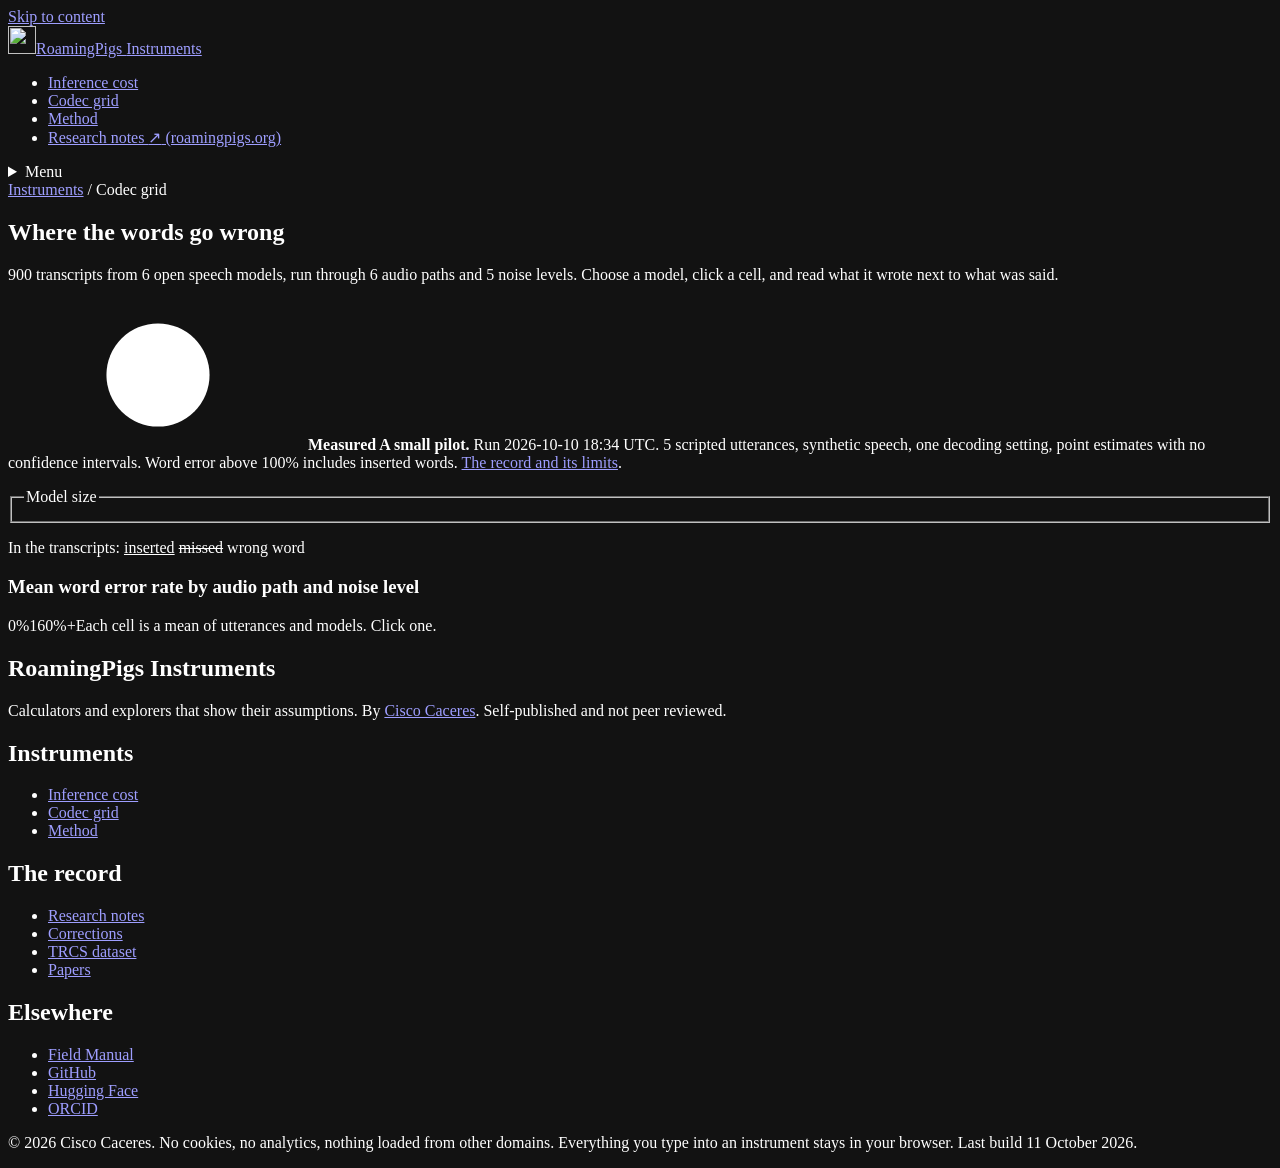
==== site/codec-grid/index.html @ 440fec15 "feat(site): rebuild as instruments with a validated inference model and a transcript explorer Replac" ====
<!doctype html>
<!-- nav-canonical-exempt: independent RoamingPigs property on a personal Cloudflare account, not an Abundera site; it has its own header and footer. -->
<!-- footer-canonical-exempt: same reason as the nav exemption above. -->
<html lang="en">
<head>
  <meta charset="utf-8">
  <meta name="viewport" content="width=device-width, initial-scale=1, viewport-fit=cover">
  <title>Speech Model Codec Grid: 900 Real Transcripts Explorer</title>
  <meta name="description" content="Explore 900 transcripts from six open speech models through telephone codecs and noise. See where word error passes 100% and read what each model wrote.">
  <link rel="canonical" href="https://roamingpigs.ai/codec-grid/">
  <meta name="robots" content="index,follow,max-image-preview:large,max-snippet:-1">
  <meta name="theme-color" content="#0a0b0f">
  <meta name="color-scheme" content="dark">
  <meta name="author" content="Cisco Caceres">
  <meta property="og:type" content="website">
  <meta property="og:site_name" content="RoamingPigs Instruments">
  <meta property="og:locale" content="en_US">
  <meta property="og:title" content="Speech Model Codec Grid: 900 Real Transcripts Explorer">
  <meta property="og:description" content="Explore 900 transcripts from six open speech models through telephone codecs and noise. See where word error passes 100% and read what each model wrote.">
  <meta property="og:url" content="https://roamingpigs.ai/codec-grid/">
  <meta property="og:image" content="https://roamingpigs.ai/og/codec-grid.png">
  <meta property="og:image:width" content="1200">
  <meta property="og:image:height" content="630">
  <meta property="og:image:alt" content="Speech Model Codec Grid: 900 Real Transcripts Explorer">
  <meta name="twitter:card" content="summary_large_image">
  <meta name="twitter:title" content="Speech Model Codec Grid: 900 Real Transcripts Explorer">
  <meta name="twitter:description" content="Explore 900 transcripts from six open speech models through telephone codecs and noise. See where word error passes 100% and read what each model wrote.">
  <meta name="twitter:image" content="https://roamingpigs.ai/og/codec-grid.png">
  <meta name="twitter:image:alt" content="Speech Model Codec Grid: 900 Real Transcripts Explorer">
  <meta property="article:modified_time" content="2026-10-11">
  <script type="application/ld+json">{"@context":"https://schema.org","@graph":[{"@type":"WebSite","@id":"https://roamingpigs.ai/#website","url":"https://roamingpigs.ai/","name":"RoamingPigs Instruments","inLanguage":"en","publisher":{"@id":"https://roamingpigs.ai/#org"},"author":{"@id":"https://roamingpigs.ai/#author"}},{"@type":"Organization","@id":"https://roamingpigs.ai/#org","name":"RoamingPigs","url":"https://roamingpigs.ai/","logo":"https://roamingpigs.ai/icon-512.png","founder":{"@id":"https://roamingpigs.ai/#author"},"sameAs":["https://roamingpigs.org/","https://roamingpigs.com/","https://github.com/RoamingPigs","https://huggingface.co/RoamingPigs"]},{"@type":"Person","@id":"https://roamingpigs.ai/#author","name":"Cisco Caceres","url":"https://ciscocaceres.com/","sameAs":["https://orcid.org/0009-0005-7810-5077","https://github.com/RoamingPigs","https://huggingface.co/RoamingPigs"]},{"@type":"WebPage","@id":"https://roamingpigs.ai/codec-grid/#page","url":"https://roamingpigs.ai/codec-grid/","name":"Speech Model Codec Grid: 900 Real Transcripts Explorer","description":"Explore 900 transcripts from six open speech models through telephone codecs and noise. See where word error passes 100% and read what each model wrote.","inLanguage":"en","isPartOf":{"@id":"https://roamingpigs.ai/#website"},"author":{"@id":"https://roamingpigs.ai/#author"},"dateModified":"2026-10-11"},{"@type":"BreadcrumbList","itemListElement":[{"@type":"ListItem","position":1,"name":"Instruments","item":"https://roamingpigs.ai/"},{"@type":"ListItem","position":2,"name":"Codec grid","item":"https://roamingpigs.ai/codec-grid/"}]},{"@type":"WebApplication","name":"Speech model codec grid explorer","url":"https://roamingpigs.ai/codec-grid/","applicationCategory":"EducationalApplication","operatingSystem":"Any (web browser)","isAccessibleForFree":true,"offers":{"@type":"Offer","price":"0","priceCurrency":"USD"},"creator":{"@id":"https://roamingpigs.ai/#author"}}]}</script>
  <link rel="icon" href="/favicon.svg" type="image/svg+xml">
  <link rel="apple-touch-icon" href="/apple-touch-icon.png">
  <link rel="manifest" href="/site.webmanifest">
  <link rel="preload" href="/fonts/geist.woff2" as="font" type="font/woff2" crossorigin>
  <link rel="stylesheet" href="/css/site.css?v=3194abd3">
</head>
<body>
<a class="skip" href="#main">Skip to content</a>
<svg class="defs" width="0" height="0" aria-hidden="true" focusable="false">
  <defs>
    <symbol id="g-measured" viewBox="0 0 16 16"><circle cx="8" cy="8" r="5.5" fill="currentColor"/></symbol>
    <symbol id="g-modelled" viewBox="0 0 16 16"><circle cx="8" cy="8" r="5.5" fill="none" stroke="currentColor" stroke-width="1.75"/><path d="M8 2.5a5.5 5.5 0 0 1 0 11z" fill="currentColor"/></symbol>
    <symbol id="g-simulated" viewBox="0 0 16 16"><path d="M8 1.8 14.2 8 8 14.2 1.8 8z" fill="none" stroke="currentColor" stroke-width="1.75" stroke-linejoin="round"/></symbol>
    <symbol id="g-proposed" viewBox="0 0 16 16"><circle cx="8" cy="8" r="5.5" fill="none" stroke="currentColor" stroke-width="1.75" stroke-dasharray="2.6 2.2"/></symbol>
  </defs>
</svg>
<header class="site-header">
  <div class="wrap">
    <a class="brand" href="/"><img src="/favicon.svg" alt="" width="28" height="28">RoamingPigs <span>Instruments</span></a>
    <nav class="site-nav" aria-label="Main">
      <ul>
<li><a href="/inference-cost/">Inference cost</a></li><li><a href="/codec-grid/" aria-current="page">Codec grid</a></li><li><a href="/method/">Method</a></li>        <li><a class="sister" href="https://roamingpigs.org/">Research notes <span aria-hidden="true">&nearr;</span><span class="sr-only"> (roamingpigs.org)</span></a></li>
      </ul>
    </nav>
    <details class="nav-toggle">
      <summary>Menu</summary>
      <nav class="site-nav-mobile" aria-label="Main (mobile)">
        <ul>
<li><a href="/inference-cost/">Inference cost</a></li><li><a href="/codec-grid/" aria-current="page">Codec grid</a></li><li><a href="/method/">Method</a></li>          <li><a class="sister" href="https://roamingpigs.org/">Research notes (roamingpigs.org) &nearr;</a></li>
        </ul>
      </nav>
    </details>
  </div>
</header>
<main id="main">
<section class="page-head">
  <div class="wrap">
    <nav class="breadcrumb crumbs" aria-label="Breadcrumb"><a href="/">Instruments</a> / Codec grid</nav>
    <h1>Where the words go wrong</h1>
    <p class="lede">900 transcripts from 6 open speech models, run through 6 audio paths and 5 noise levels. Choose a model, click a cell, and read what it wrote next to what was said.</p>
    <p class="banner"><strong><span class="chip measured"><svg aria-hidden="true"><use href="#g-measured"/></svg>Measured</span> A small pilot.</strong> Run 2026-10-10 18:34 UTC. 5 scripted utterances, synthetic speech, one decoding setting, point estimates with no confidence intervals. Word error above 100% includes inserted words. <a href="https://roamingpigs.org/#radio-audio">The record and its limits</a>.</p>
  </div>
</section>
<div class="wrap">
  <noscript><p class="noscript">The explorer needs JavaScript. The per-cell figures are on <a href="https://roamingpigs.org/#radio-audio">the record</a>.</p></noscript>
  <div class="calc grid-page" id="grid" data-src="/data/e2-grid.json">
    <div class="controls">
      <div class="panel">
        <fieldset class="field"><legend>Model size</legend><div class="seg cols2" id="seg-model"></div></fieldset>
        <fieldset class="field" id="f-utt" hidden><legend>Utterance</legend><div class="seg cols3" id="seg-utt"></div></fieldset>
        <p class="key-line">In the transcripts: <ins>inserted</ins> <del>missed</del> <span class="sub">wrong word</span></p>
      </div>
    </div>
    <div id="out" aria-live="polite">
      <div class="panel">
        <h3 class="sr-only">Mean word error rate by audio path and noise level</h3>
        <div class="heat-wrap" tabindex="0" role="region" aria-label="Heat map, scrolls sideways on small screens"><table class="heat-table" id="heat"></table></div>
        <div class="scale-key"><span>0%</span><span class="ramp" id="ramp"></span><span>160%+</span><span>Each cell is a mean of utterances and models. Click one.</span></div>
      </div>
      <div class="panel viz" id="detail" hidden>
        <h3 id="detail-h"></h3>
        <div class="transcripts" id="trs"></div>
      </div>
    </div>
  </div>
</div>
</main>
<footer class="site-footer">
  <div class="wrap footer-grid">
    <div>
      <h2>RoamingPigs Instruments</h2>
      <p>Calculators and explorers that show their assumptions. By <a href="https://ciscocaceres.com/">Cisco Caceres</a>. Self-published and not peer reviewed.</p>
    </div>
    <div>
      <h2>Instruments</h2>
      <ul><li><a href="/inference-cost/">Inference cost</a></li><li><a href="/codec-grid/">Codec grid</a></li><li><a href="/method/">Method</a></li></ul>
    </div>
    <div>
      <h2>The record</h2>
      <ul>
        <li><a href="https://roamingpigs.org/">Research notes</a></li>
        <li><a href="https://roamingpigs.org/corrections/">Corrections</a></li>
        <li><a href="https://roamingpigs.org/datasets/trcs/">TRCS dataset</a></li>
        <li><a href="https://ciscocaceres.com/research/">Papers</a></li>
      </ul>
    </div>
    <div>
      <h2>Elsewhere</h2>
      <ul>
        <li><a href="https://roamingpigs.com/">Field Manual</a></li>
        <li><a href="https://github.com/RoamingPigs">GitHub</a></li>
        <li><a href="https://huggingface.co/RoamingPigs">Hugging Face</a></li>
        <li><a href="https://orcid.org/0009-0005-7810-5077">ORCID</a></li>
      </ul>
    </div>
    <p class="footer-note">&copy; 2026 Cisco Caceres. No cookies, no analytics, nothing loaded from other domains. Everything you type into an instrument stays in your browser. Last build 11 October 2026.</p>
  </div>
</footer>
<script src="/js/site.js?v=294f21cf" defer></script>
<script src="/js/grid.js?v=bc28210b" defer></script>
</body>
</html>
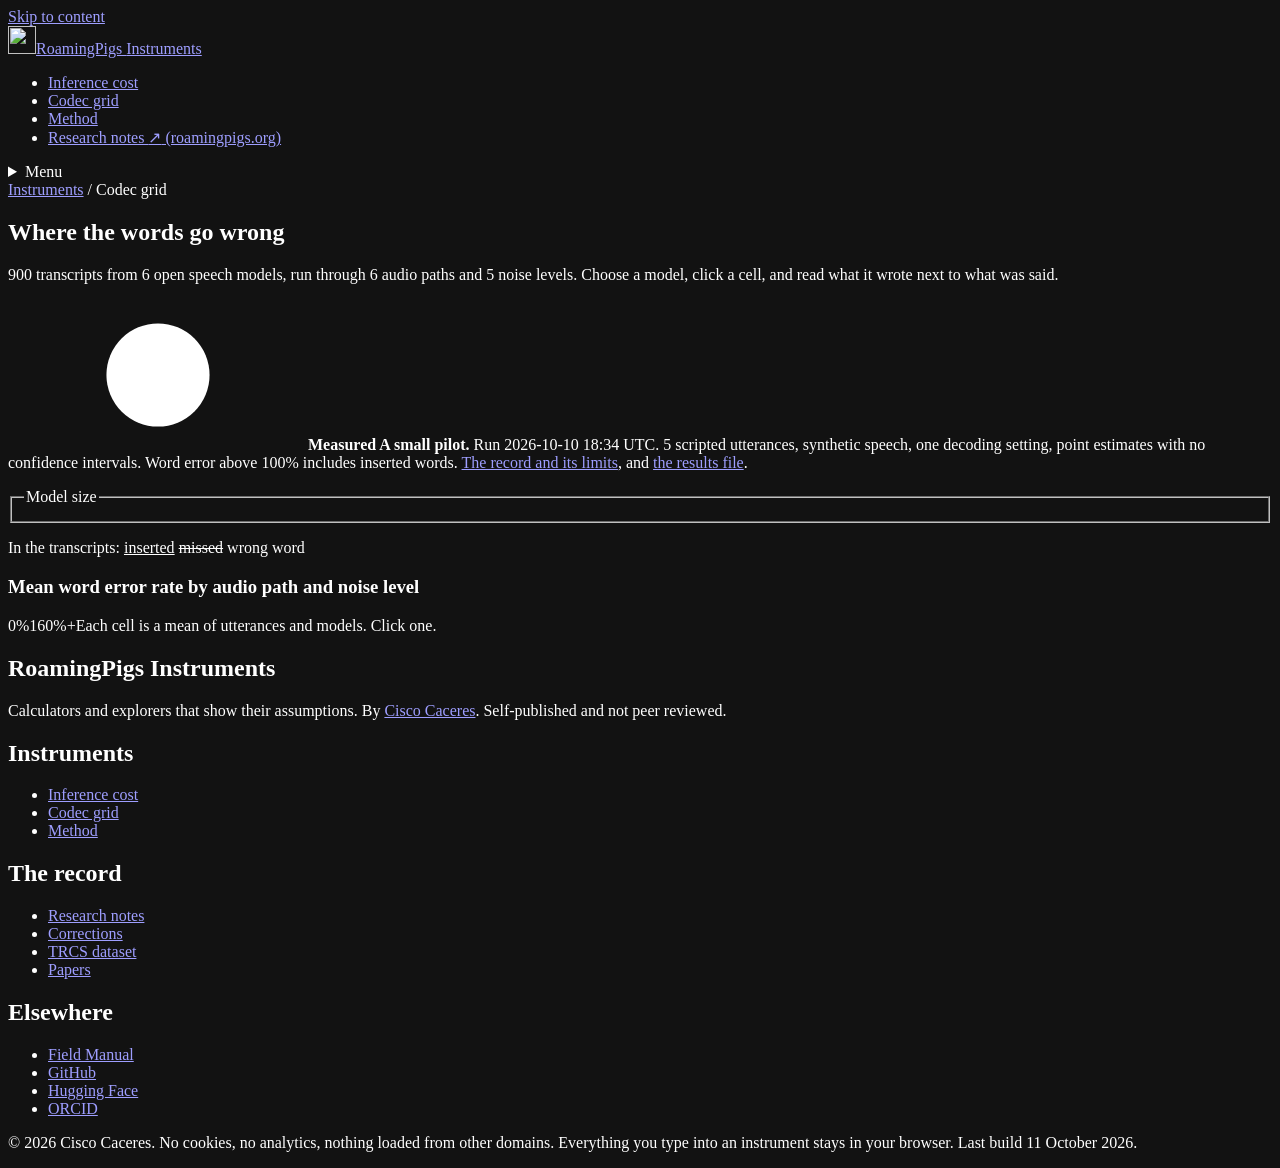
==== commit 2543313b: "feat(site): link instruments to the published results files" ====
--- a/site/codec-grid/index.html
+++ b/site/codec-grid/index.html
@@ -69,7 +69,7 @@
     <nav class="breadcrumb crumbs" aria-label="Breadcrumb"><a href="/">Instruments</a> / Codec grid</nav>
     <h1>Where the words go wrong</h1>
     <p class="lede">900 transcripts from 6 open speech models, run through 6 audio paths and 5 noise levels. Choose a model, click a cell, and read what it wrote next to what was said.</p>
-    <p class="banner"><strong><span class="chip measured"><svg aria-hidden="true"><use href="#g-measured"/></svg>Measured</span> A small pilot.</strong> Run 2026-10-10 18:34 UTC. 5 scripted utterances, synthetic speech, one decoding setting, point estimates with no confidence intervals. Word error above 100% includes inserted words. <a href="https://roamingpigs.org/#radio-audio">The record and its limits</a>.</p>
+    <p class="banner"><strong><span class="chip measured"><svg aria-hidden="true"><use href="#g-measured"/></svg>Measured</span> A small pilot.</strong> Run 2026-10-10 18:34 UTC. 5 scripted utterances, synthetic speech, one decoding setting, point estimates with no confidence intervals. Word error above 100% includes inserted words. <a href="https://roamingpigs.org/#radio-audio">The record and its limits</a>, and <a href="https://roamingpigs.org/results/e2-telephone-grid-ledger.json">the results file</a>.</p>
   </div>
 </section>
 <div class="wrap">
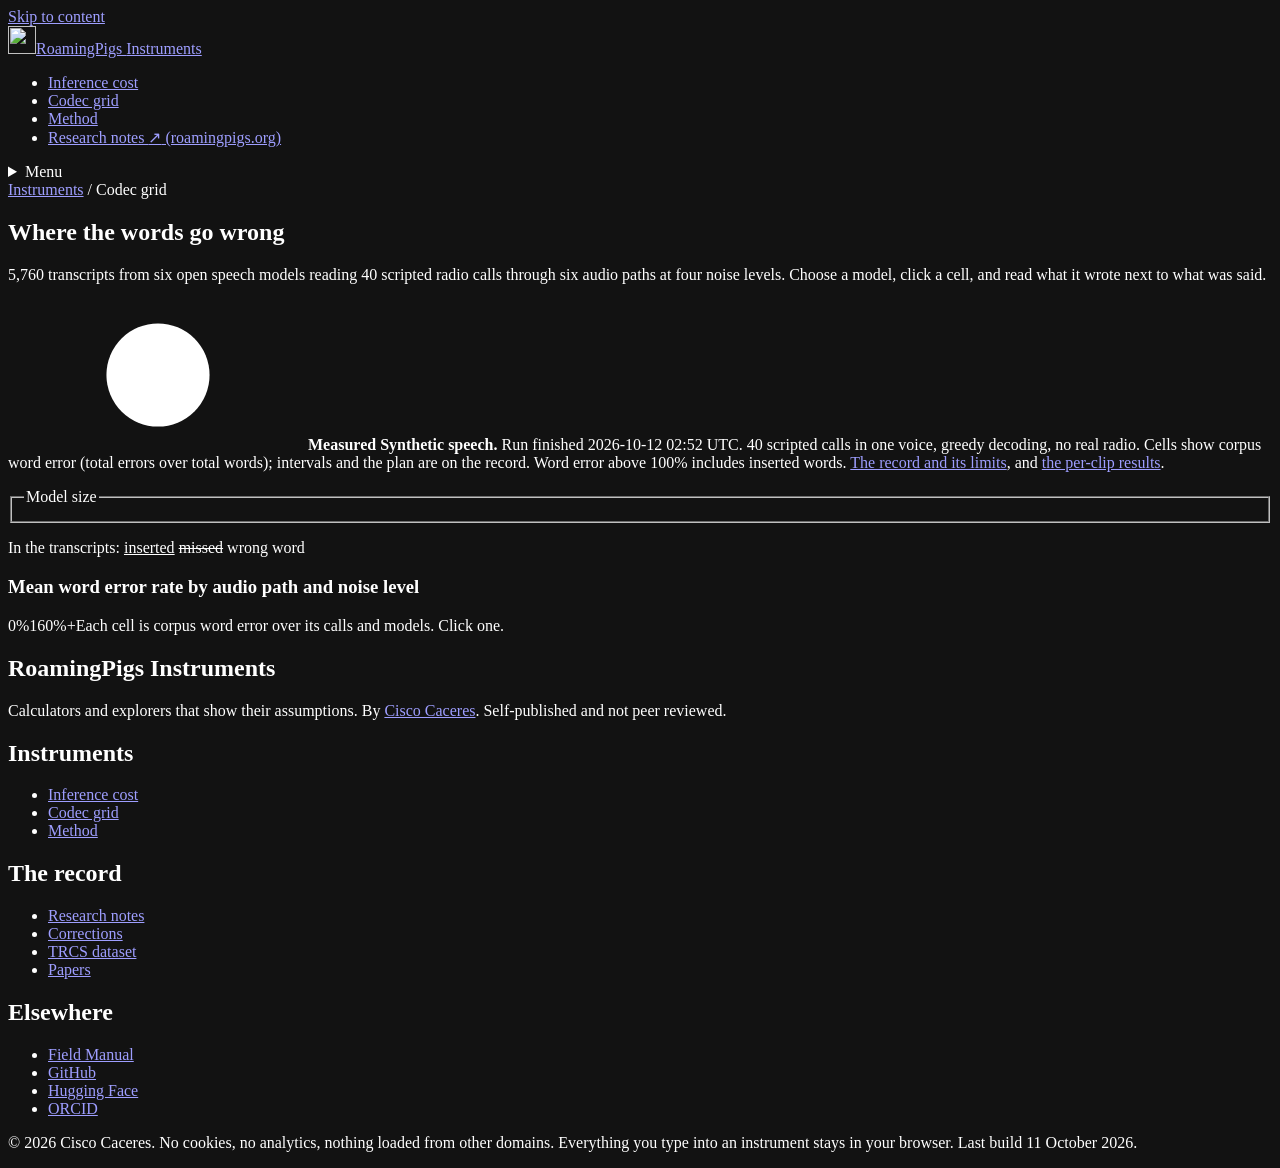
==== commit 2ffd22f0: "feat(site): rebuild the codec grid explorer on the full run (5,760 transcripts, 40 calls)" ====
--- a/site/codec-grid/index.html
+++ b/site/codec-grid/index.html
@@ -5,8 +5,8 @@
 <head>
   <meta charset="utf-8">
   <meta name="viewport" content="width=device-width, initial-scale=1, viewport-fit=cover">
-  <title>Speech Model Codec Grid: 900 Real Transcripts Explorer</title>
-  <meta name="description" content="Explore 900 transcripts from six open speech models through telephone codecs and noise. See where word error passes 100% and read what each model wrote.">
+  <title>Speech Model Codec Grid: 5,760 Real Transcripts Explorer</title>
+  <meta name="description" content="Explore 5,760 transcripts from six open speech models reading 40 radio calls through telephone codecs and noise. Read what each model wrote beside what was said.">
   <link rel="canonical" href="https://roamingpigs.ai/codec-grid/">
   <meta name="robots" content="index,follow,max-image-preview:large,max-snippet:-1">
   <meta name="theme-color" content="#0a0b0f">
@@ -15,20 +15,20 @@
   <meta property="og:type" content="website">
   <meta property="og:site_name" content="RoamingPigs Instruments">
   <meta property="og:locale" content="en_US">
-  <meta property="og:title" content="Speech Model Codec Grid: 900 Real Transcripts Explorer">
-  <meta property="og:description" content="Explore 900 transcripts from six open speech models through telephone codecs and noise. See where word error passes 100% and read what each model wrote.">
+  <meta property="og:title" content="Speech Model Codec Grid: 5,760 Real Transcripts Explorer">
+  <meta property="og:description" content="Explore 5,760 transcripts from six open speech models reading 40 radio calls through telephone codecs and noise. Read what each model wrote beside what was said.">
   <meta property="og:url" content="https://roamingpigs.ai/codec-grid/">
   <meta property="og:image" content="https://roamingpigs.ai/og/codec-grid.png">
   <meta property="og:image:width" content="1200">
   <meta property="og:image:height" content="630">
-  <meta property="og:image:alt" content="Speech Model Codec Grid: 900 Real Transcripts Explorer">
+  <meta property="og:image:alt" content="Speech Model Codec Grid: 5,760 Real Transcripts Explorer">
   <meta name="twitter:card" content="summary_large_image">
-  <meta name="twitter:title" content="Speech Model Codec Grid: 900 Real Transcripts Explorer">
-  <meta name="twitter:description" content="Explore 900 transcripts from six open speech models through telephone codecs and noise. See where word error passes 100% and read what each model wrote.">
+  <meta name="twitter:title" content="Speech Model Codec Grid: 5,760 Real Transcripts Explorer">
+  <meta name="twitter:description" content="Explore 5,760 transcripts from six open speech models reading 40 radio calls through telephone codecs and noise. Read what each model wrote beside what was said.">
   <meta name="twitter:image" content="https://roamingpigs.ai/og/codec-grid.png">
-  <meta name="twitter:image:alt" content="Speech Model Codec Grid: 900 Real Transcripts Explorer">
+  <meta name="twitter:image:alt" content="Speech Model Codec Grid: 5,760 Real Transcripts Explorer">
   <meta property="article:modified_time" content="2026-10-11">
-  <script type="application/ld+json">{"@context":"https://schema.org","@graph":[{"@type":"WebSite","@id":"https://roamingpigs.ai/#website","url":"https://roamingpigs.ai/","name":"RoamingPigs Instruments","inLanguage":"en","publisher":{"@id":"https://roamingpigs.ai/#org"},"author":{"@id":"https://roamingpigs.ai/#author"}},{"@type":"Organization","@id":"https://roamingpigs.ai/#org","name":"RoamingPigs","url":"https://roamingpigs.ai/","logo":"https://roamingpigs.ai/icon-512.png","founder":{"@id":"https://roamingpigs.ai/#author"},"sameAs":["https://roamingpigs.org/","https://roamingpigs.com/","https://github.com/RoamingPigs","https://huggingface.co/RoamingPigs"]},{"@type":"Person","@id":"https://roamingpigs.ai/#author","name":"Cisco Caceres","url":"https://ciscocaceres.com/","sameAs":["https://orcid.org/0009-0005-7810-5077","https://github.com/RoamingPigs","https://huggingface.co/RoamingPigs"]},{"@type":"WebPage","@id":"https://roamingpigs.ai/codec-grid/#page","url":"https://roamingpigs.ai/codec-grid/","name":"Speech Model Codec Grid: 900 Real Transcripts Explorer","description":"Explore 900 transcripts from six open speech models through telephone codecs and noise. See where word error passes 100% and read what each model wrote.","inLanguage":"en","isPartOf":{"@id":"https://roamingpigs.ai/#website"},"author":{"@id":"https://roamingpigs.ai/#author"},"dateModified":"2026-10-11"},{"@type":"BreadcrumbList","itemListElement":[{"@type":"ListItem","position":1,"name":"Instruments","item":"https://roamingpigs.ai/"},{"@type":"ListItem","position":2,"name":"Codec grid","item":"https://roamingpigs.ai/codec-grid/"}]},{"@type":"WebApplication","name":"Speech model codec grid explorer","url":"https://roamingpigs.ai/codec-grid/","applicationCategory":"EducationalApplication","operatingSystem":"Any (web browser)","isAccessibleForFree":true,"offers":{"@type":"Offer","price":"0","priceCurrency":"USD"},"creator":{"@id":"https://roamingpigs.ai/#author"}}]}</script>
+  <script type="application/ld+json">{"@context":"https://schema.org","@graph":[{"@type":"WebSite","@id":"https://roamingpigs.ai/#website","url":"https://roamingpigs.ai/","name":"RoamingPigs Instruments","inLanguage":"en","publisher":{"@id":"https://roamingpigs.ai/#org"},"author":{"@id":"https://roamingpigs.ai/#author"}},{"@type":"Organization","@id":"https://roamingpigs.ai/#org","name":"RoamingPigs","url":"https://roamingpigs.ai/","logo":"https://roamingpigs.ai/icon-512.png","founder":{"@id":"https://roamingpigs.ai/#author"},"sameAs":["https://roamingpigs.org/","https://roamingpigs.com/","https://github.com/RoamingPigs","https://huggingface.co/RoamingPigs"]},{"@type":"Person","@id":"https://roamingpigs.ai/#author","name":"Cisco Caceres","url":"https://ciscocaceres.com/","sameAs":["https://orcid.org/0009-0005-7810-5077","https://github.com/RoamingPigs","https://huggingface.co/RoamingPigs"]},{"@type":"WebPage","@id":"https://roamingpigs.ai/codec-grid/#page","url":"https://roamingpigs.ai/codec-grid/","name":"Speech Model Codec Grid: 5,760 Real Transcripts Explorer","description":"Explore 5,760 transcripts from six open speech models reading 40 radio calls through telephone codecs and noise. Read what each model wrote beside what was said.","inLanguage":"en","isPartOf":{"@id":"https://roamingpigs.ai/#website"},"author":{"@id":"https://roamingpigs.ai/#author"},"dateModified":"2026-10-11"},{"@type":"BreadcrumbList","itemListElement":[{"@type":"ListItem","position":1,"name":"Instruments","item":"https://roamingpigs.ai/"},{"@type":"ListItem","position":2,"name":"Codec grid","item":"https://roamingpigs.ai/codec-grid/"}]},{"@type":"WebApplication","name":"Speech model codec grid explorer","url":"https://roamingpigs.ai/codec-grid/","applicationCategory":"EducationalApplication","operatingSystem":"Any (web browser)","isAccessibleForFree":true,"offers":{"@type":"Offer","price":"0","priceCurrency":"USD"},"creator":{"@id":"https://roamingpigs.ai/#author"}}]}</script>
   <link rel="icon" href="/favicon.svg" type="image/svg+xml">
   <link rel="apple-touch-icon" href="/apple-touch-icon.png">
   <link rel="manifest" href="/site.webmanifest">
@@ -68,17 +68,17 @@
   <div class="wrap">
     <nav class="breadcrumb crumbs" aria-label="Breadcrumb"><a href="/">Instruments</a> / Codec grid</nav>
     <h1>Where the words go wrong</h1>
-    <p class="lede">900 transcripts from 6 open speech models, run through 6 audio paths and 5 noise levels. Choose a model, click a cell, and read what it wrote next to what was said.</p>
-    <p class="banner"><strong><span class="chip measured"><svg aria-hidden="true"><use href="#g-measured"/></svg>Measured</span> A small pilot.</strong> Run 2026-10-10 18:34 UTC. 5 scripted utterances, synthetic speech, one decoding setting, point estimates with no confidence intervals. Word error above 100% includes inserted words. <a href="https://roamingpigs.org/#radio-audio">The record and its limits</a>, and <a href="https://roamingpigs.org/results/e2-telephone-grid-ledger.json">the results file</a>.</p>
+    <p class="lede">5,760 transcripts from six open speech models reading 40 scripted radio calls through six audio paths at four noise levels. Choose a model, click a cell, and read what it wrote next to what was said.</p>
+    <p class="banner"><strong><span class="chip measured"><svg aria-hidden="true"><use href="#g-measured"/></svg>Measured</span> Synthetic speech.</strong> Run finished 2026-10-12 02:52 UTC. 40 scripted calls in one voice, greedy decoding, no real radio. Cells show corpus word error (total errors over total words); intervals and the plan are on the record. Word error above 100% includes inserted words. <a href="https://roamingpigs.org/#radio-audio">The record and its limits</a>, and <a href="https://roamingpigs.org/results/trcs-full-grid-e2-per-clip.jsonl">the per-clip results</a>.</p>
   </div>
 </section>
 <div class="wrap">
   <noscript><p class="noscript">The explorer needs JavaScript. The per-cell figures are on <a href="https://roamingpigs.org/#radio-audio">the record</a>.</p></noscript>
-  <div class="calc grid-page" id="grid" data-src="/data/e2-grid.json">
+  <div class="calc grid-page" id="grid" data-src="/data/e2v2-grid.json">
     <div class="controls">
       <div class="panel">
         <fieldset class="field"><legend>Model size</legend><div class="seg cols2" id="seg-model"></div></fieldset>
-        <fieldset class="field" id="f-utt" hidden><legend>Utterance</legend><div class="seg cols3" id="seg-utt"></div></fieldset>
+        <div class="field" id="f-utt" hidden><label for="sel-utt">Call</label><select id="sel-utt"></select></div>
         <p class="key-line">In the transcripts: <ins>inserted</ins> <del>missed</del> <span class="sub">wrong word</span></p>
       </div>
     </div>
@@ -86,7 +86,7 @@
       <div class="panel">
         <h3 class="sr-only">Mean word error rate by audio path and noise level</h3>
         <div class="heat-wrap" tabindex="0" role="region" aria-label="Heat map, scrolls sideways on small screens"><table class="heat-table" id="heat"></table></div>
-        <div class="scale-key"><span>0%</span><span class="ramp" id="ramp"></span><span>160%+</span><span>Each cell is a mean of utterances and models. Click one.</span></div>
+        <div class="scale-key"><span>0%</span><span class="ramp" id="ramp"></span><span>160%+</span><span>Each cell is corpus word error over its calls and models. Click one.</span></div>
       </div>
       <div class="panel viz" id="detail" hidden>
         <h3 id="detail-h"></h3>
@@ -128,6 +128,6 @@
   </div>
 </footer>
 <script src="/js/site.js?v=294f21cf" defer></script>
-<script src="/js/grid.js?v=bc28210b" defer></script>
+<script src="/js/grid.js?v=e9cb447d" defer></script>
 </body>
 </html>
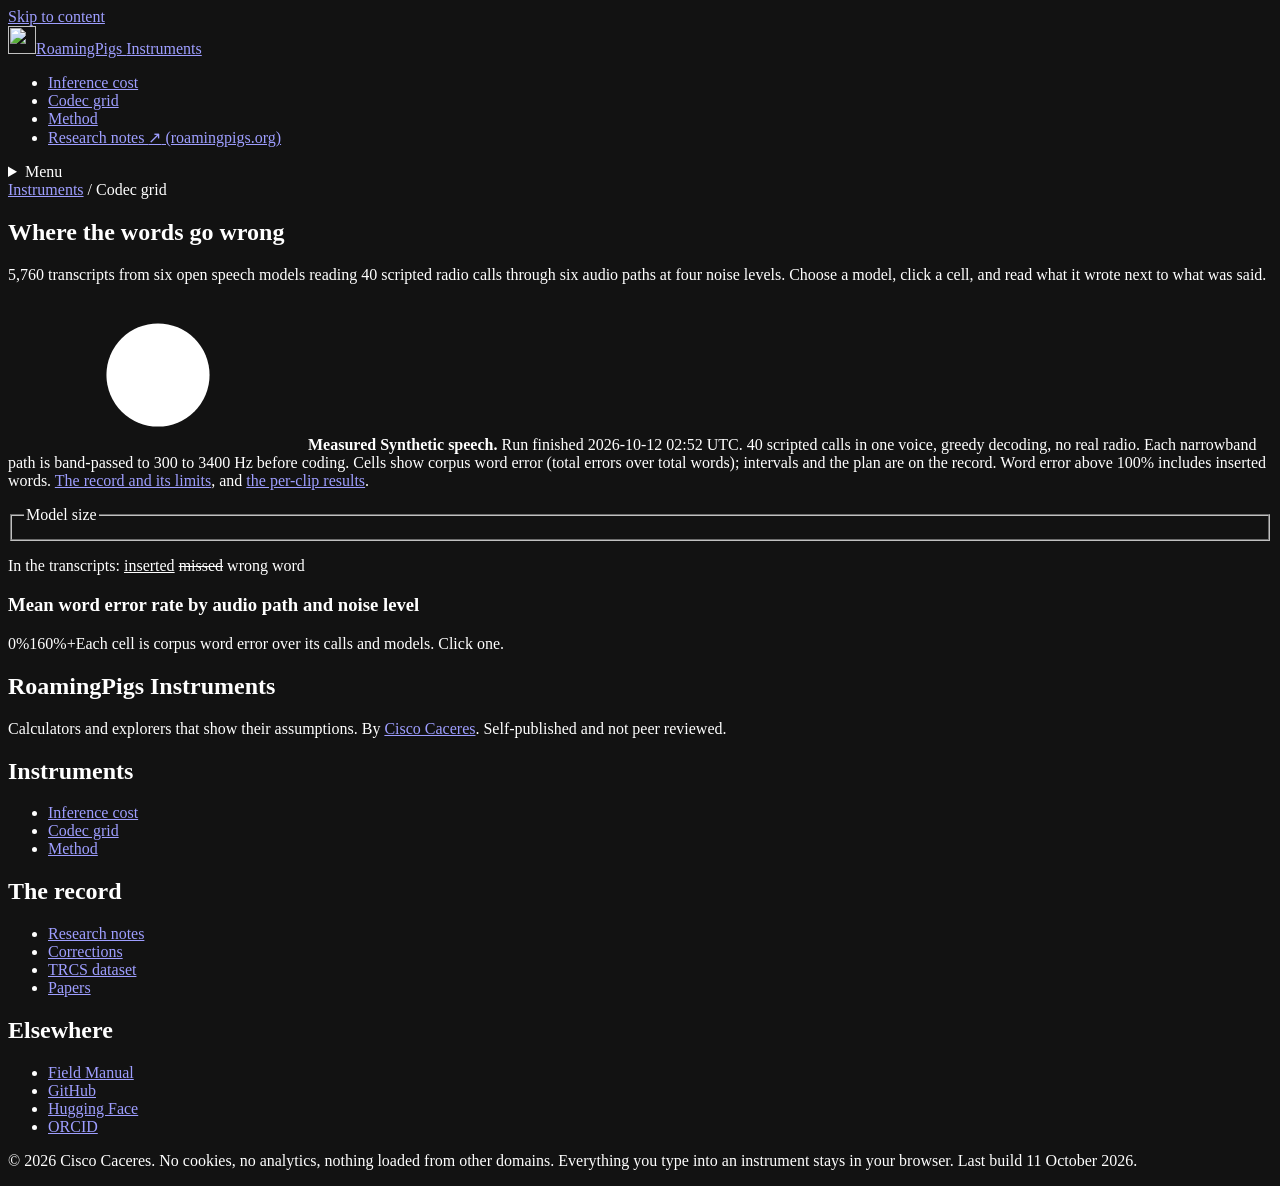
==== commit 5909b18e: "Say that every narrowband path is band-passed" ====
--- a/site/codec-grid/index.html
+++ b/site/codec-grid/index.html
@@ -69,7 +69,7 @@
     <nav class="breadcrumb crumbs" aria-label="Breadcrumb"><a href="/">Instruments</a> / Codec grid</nav>
     <h1>Where the words go wrong</h1>
     <p class="lede">5,760 transcripts from six open speech models reading 40 scripted radio calls through six audio paths at four noise levels. Choose a model, click a cell, and read what it wrote next to what was said.</p>
-    <p class="banner"><strong><span class="chip measured"><svg aria-hidden="true"><use href="#g-measured"/></svg>Measured</span> Synthetic speech.</strong> Run finished 2026-10-12 02:52 UTC. 40 scripted calls in one voice, greedy decoding, no real radio. Cells show corpus word error (total errors over total words); intervals and the plan are on the record. Word error above 100% includes inserted words. <a href="https://roamingpigs.org/#radio-audio">The record and its limits</a>, and <a href="https://roamingpigs.org/results/trcs-full-grid-e2-per-clip.jsonl">the per-clip results</a>.</p>
+    <p class="banner"><strong><span class="chip measured"><svg aria-hidden="true"><use href="#g-measured"/></svg>Measured</span> Synthetic speech.</strong> Run finished 2026-10-12 02:52 UTC. 40 scripted calls in one voice, greedy decoding, no real radio. Each narrowband path is band-passed to 300 to 3400 Hz before coding. Cells show corpus word error (total errors over total words); intervals and the plan are on the record. Word error above 100% includes inserted words. <a href="https://roamingpigs.org/#radio-audio">The record and its limits</a>, and <a href="https://roamingpigs.org/results/trcs-full-grid-e2-per-clip.jsonl">the per-clip results</a>.</p>
   </div>
 </section>
 <div class="wrap">
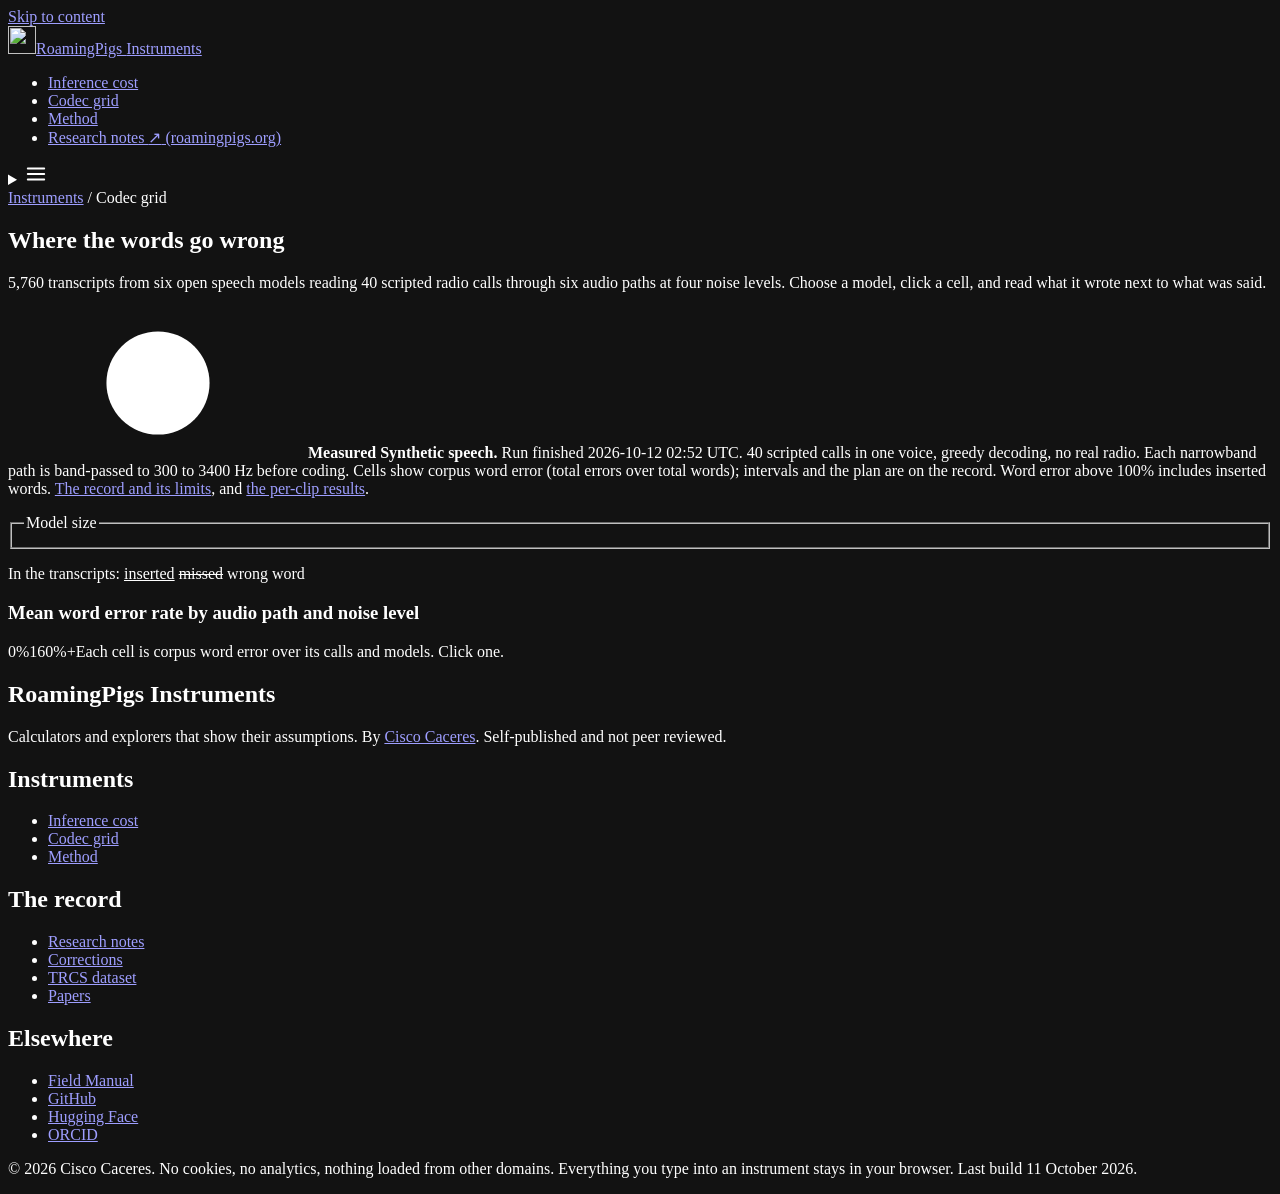
==== commit a34365f6: "Icon-only mobile menu; link the measured energy study" ====
--- a/site/codec-grid/index.html
+++ b/site/codec-grid/index.html
@@ -33,7 +33,7 @@
   <link rel="apple-touch-icon" href="/apple-touch-icon.png">
   <link rel="manifest" href="/site.webmanifest">
   <link rel="preload" href="/fonts/geist.woff2" as="font" type="font/woff2" crossorigin>
-  <link rel="stylesheet" href="/css/site.css?v=3194abd3">
+  <link rel="stylesheet" href="/css/site.css?v=96561fc5">
 </head>
 <body>
 <a class="skip" href="#main">Skip to content</a>
@@ -54,7 +54,7 @@
       </ul>
     </nav>
     <details class="nav-toggle">
-      <summary>Menu</summary>
+      <summary aria-label="Menu"><svg width="22" height="22" viewBox="0 0 24 24" fill="none" stroke="currentColor" stroke-width="2" stroke-linecap="round" aria-hidden="true" focusable="false"><line x1="3" y1="6" x2="21" y2="6"/><line x1="3" y1="12" x2="21" y2="12"/><line x1="3" y1="18" x2="21" y2="18"/></svg></summary>
       <nav class="site-nav-mobile" aria-label="Main (mobile)">
         <ul>
 <li><a href="/inference-cost/">Inference cost</a></li><li><a href="/codec-grid/" aria-current="page">Codec grid</a></li><li><a href="/method/">Method</a></li>          <li><a class="sister" href="https://roamingpigs.org/">Research notes (roamingpigs.org) &nearr;</a></li>
